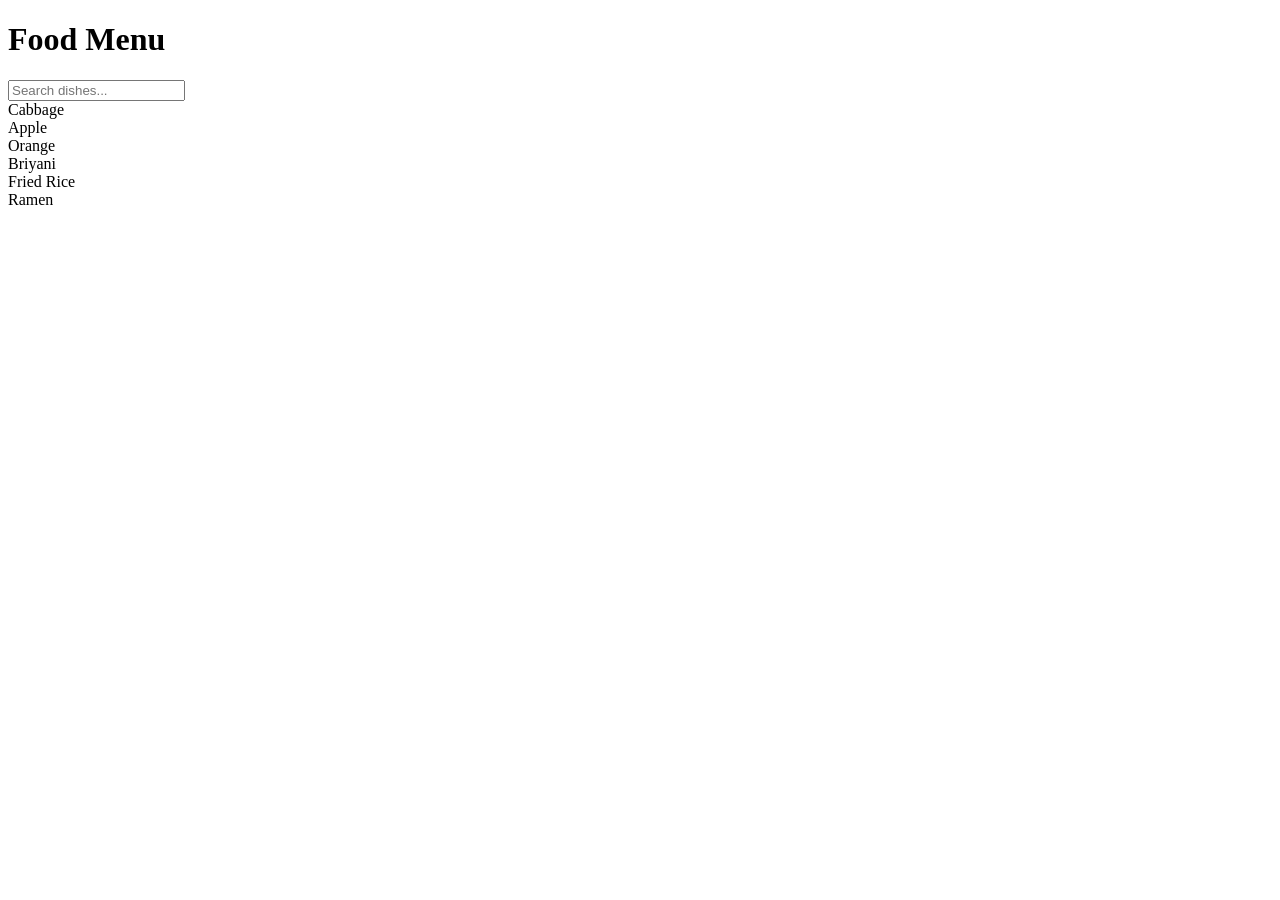
==== Frontend/public/index.html @ 2bcb6a88 "Adding database, tweaked with Styling options" ====
<!DOCTYPE html>
<html lang="en">
<head>
    <meta charset="UTF-8">
    <meta name="viewport" content="width=device-width, initial-scale=1.0">
    <title>Online Food Ordering System</title>
    <link rel="stylesheet" href="../src/Styles/Styles.css">
</head>
<body>
    <header class="site-header">
        <div class="header-inner">
            <h1 class="text-center">Food Menu</h1>
            <div class="search-wrap">
                <input class="search" type="search" placeholder="Search dishes..." aria-label="Search dishes">
            </div>
        </div>
    </header>

    <main class="main-area">
        <div class="container">
            <div class="card card--veg">Cabbage</div>
            <div class="card card--fruit">Apple</div>
            <div class="card card--fruit">Orange</div>
            <div class="card card--briyani">Briyani</div>
            <div class="card card--fried">Fried Rice</div>
            <div class="card card--ramen">Ramen</div>
        </div>
    </main>
</body>
</html>
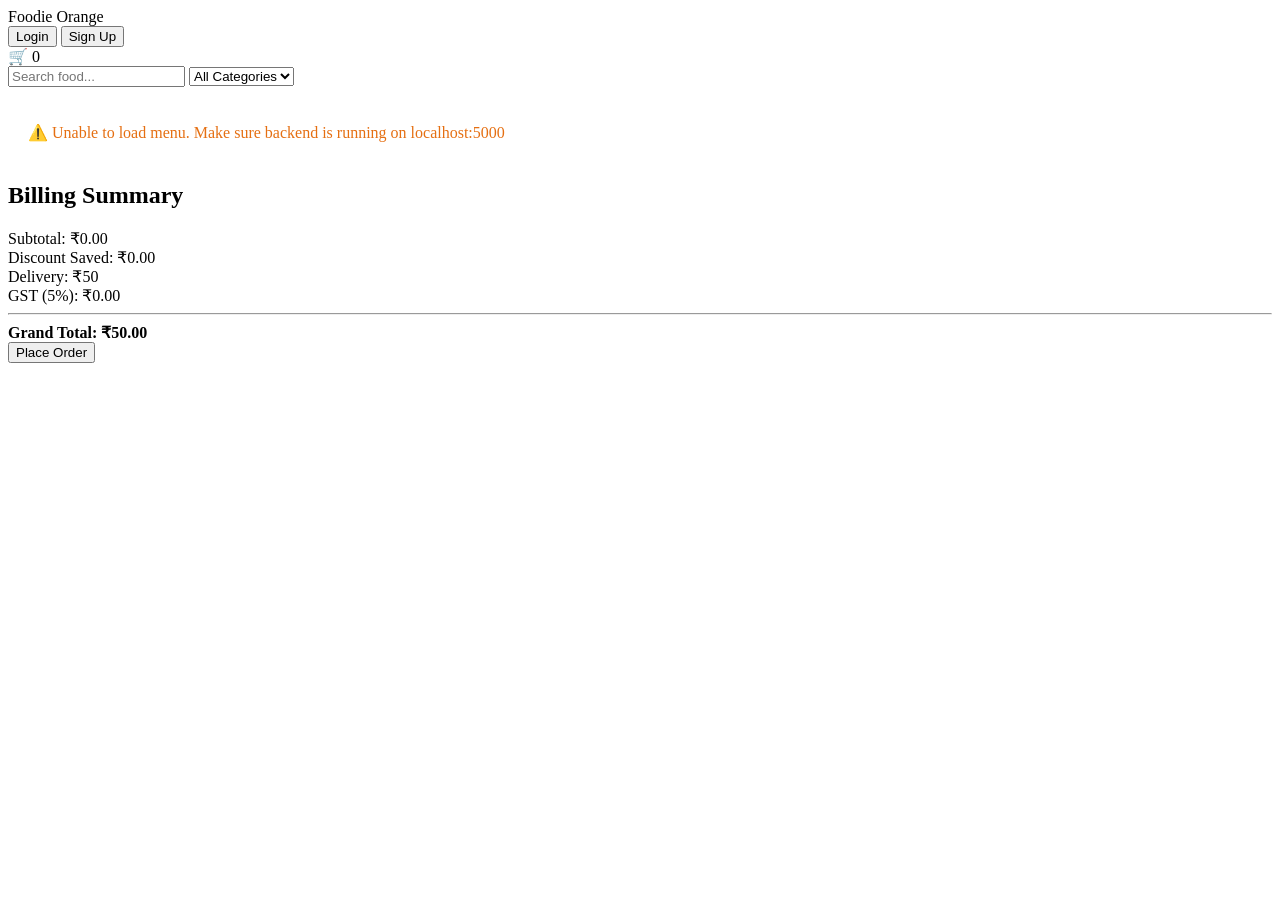
==== commit c7aab80c: "Add login and signup buttons to header Added navigation buttons for login and signup." ====
--- a/Frontend/public/index.html
+++ b/Frontend/public/index.html
@@ -1,30 +1,278 @@
 <!DOCTYPE html>
 <html lang="en">
 <head>
-    <meta charset="UTF-8">
-    <meta name="viewport" content="width=device-width, initial-scale=1.0">
-    <title>Online Food Ordering System</title>
-    <link rel="stylesheet" href="../src/Styles/Styles.css">
+<meta charset="UTF-8">
+<meta name="viewport" content="width=device-width, initial-scale=1.0">
+<title>Foodie Orange Pro</title>
+<link rel="stylesheet" href="./Styles.css">
 </head>
 <body>
-    <header class="site-header">
-        <div class="header-inner">
-            <h1 class="text-center">Food Menu</h1>
-            <div class="search-wrap">
-                <input class="search" type="search" placeholder="Search dishes..." aria-label="Search dishes">
-            </div>
-        </div>
-    </header>
-
-    <main class="main-area">
-        <div class="container">
-            <div class="card card--veg">Cabbage</div>
-            <div class="card card--fruit">Apple</div>
-            <div class="card card--fruit">Orange</div>
-            <div class="card card--briyani">Briyani</div>
-            <div class="card card--fried">Fried Rice</div>
-            <div class="card card--ramen">Ramen</div>
-        </div>
-    </main>
+
+<header>
+
+<div class="logo">Foodie Orange</div>
+
+<div class="nav-buttons">
+<button onclick="location.href='login.html'">Login</button>
+<button onclick="location.href='signup.html'">Sign Up</button>
+
+<div class="cart-icon" onclick="toggleCart()">🛒
+<span class="badge" id="count">0</span>
+</div>
+
+</div>
+
+</header>
+
+<div class="controls">
+<input type="text" id="search" placeholder="Search food...">
+<select id="category">
+<option value="all">All Categories</option>
+<option value="Indian">Indian</option>
+<option value="Chinese">Chinese</option>
+<option value="Italian">Italian</option>
+<option value="FastFood">Fast Food</option>
+<option value="Dessert">Dessert</option>
+<option value="Beverage">Beverage</option>
+</select>
+</div>
+
+<div class="container">
+<div class="food-grid" id="food"></div>
+
+<div class="cart" id="cart">
+<h2>Billing Summary</h2>
+<div id="cartItems"></div>
+<div class="summary" id="summary"></div>
+<button class="place-btn" onclick="placeOrder()">Place Order</button>
+</div>
+</div>
+
+<script>
+
+// API Configuration
+const API_URL = 'http://localhost:5000/api';
+
+let foods = [];
+let cart = JSON.parse(localStorage.getItem("cart")) || {};
+
+// ===========================
+// FETCH DATA FROM BACKEND
+// ===========================
+
+// Fetch all foods from backend
+async function fetchFoods() {
+  try {
+    const response = await fetch(`${API_URL}/foods`);
+    if (!response.ok) throw new Error('Failed to fetch foods');
+    
+    const result = await response.json();
+    foods = result.data || [];
+    renderFoods();
+  } catch (error) {
+    console.error('Error fetching foods:', error);
+    document.getElementById("food").innerHTML = '<p style="padding: 20px; color: #e56f12;">⚠️ Unable to load menu. Make sure backend is running on localhost:5000</p>';
+  }
+}
+
+// Fetch categories and populate dropdown
+async function fetchCategories() {
+  try {
+    const response = await fetch(`${API_URL}/categories`);
+    if (!response.ok) throw new Error('Failed to fetch categories');
+    
+    const result = await response.json();
+    const categorySelect = document.getElementById("category");
+    
+    // Clear existing options except "All"
+    while (categorySelect.options.length > 1) {
+      categorySelect.remove(1);
+    }
+    
+    // Add categories from backend
+    result.categories.forEach(cat => {
+      const option = document.createElement("option");
+      option.value = cat;
+      option.textContent = cat;
+      categorySelect.appendChild(option);
+    });
+  } catch (error) {
+    console.error('Error fetching categories:', error);
+  }
+}
+
+// ===========================
+// RENDER FUNCTIONS
+// ===========================
+
+function renderFoods() {
+  let grid = document.getElementById("food");
+  grid.innerHTML = "";
+  let search = document.getElementById("search").value.toLowerCase();
+  let cat = document.getElementById("category").value;
+
+  foods.filter(f => {
+    return f.name.toLowerCase().includes(search) &&
+      (cat == "all" || f.category == cat);
+  }).forEach(food => {
+    let finalPrice = Math.floor(food.price - (food.price * food.discount / 100));
+    grid.innerHTML += `
+      <div class="card">
+        <div class="discount">${food.discount}% OFF</div>
+        <h4>${food.name}</h4>
+        <div class="old-price">₹${food.price}</div>
+        <div class="new-price">₹${finalPrice}</div>
+        <button class="add-btn" onclick="addToCart(${food.id})">Add</button>
+      </div>`;
+  });
+}
+
+function addToCart(id) {
+  let item = foods.find(f => f.id == id);
+  let finalPrice = Math.floor(item.price - (item.price * item.discount / 100));
+
+  if (cart[id]) cart[id].qty++;
+  else cart[id] = { ...item, finalPrice: finalPrice, qty: 1 };
+
+  saveCart();
+  renderCart();
+}
+
+function renderCart() {
+  let div = document.getElementById("cartItems");
+  div.innerHTML = "";
+  let subtotal = 0;
+  let originalTotal = 0;
+  let totalQty = 0;
+
+  Object.values(cart).forEach(item => {
+    let original = item.price * item.qty;
+    let discounted = item.finalPrice * item.qty;
+
+    originalTotal += original;
+    subtotal += discounted;
+    totalQty += item.qty;
+
+    div.innerHTML += `
+      <div style="display:flex;justify-content:space-between;margin-bottom:8px;">
+        <span>${item.name} (${item.qty})</span>
+        <span>₹${discounted}</span>
+      </div>`;
+  });
+
+  let discountSaved = originalTotal - subtotal;
+  let delivery = 50;
+  let tax = subtotal * 0.05;
+  let total = subtotal + delivery + tax;
+
+  document.getElementById("summary").innerHTML = `
+    Subtotal: ₹${subtotal.toFixed(2)}<br>
+    Discount Saved: ₹${discountSaved.toFixed(2)}<br>
+    Delivery: ₹${delivery}<br>
+    GST (5%): ₹${tax.toFixed(2)}<br>
+    <hr>
+    <b>Grand Total: ₹${total.toFixed(2)}</b>
+  `;
+
+  document.getElementById("count").innerText = totalQty;
+}
+
+function saveCart() {
+  localStorage.setItem("cart", JSON.stringify(cart));
+}
+
+// ===========================
+// ORDER MANAGEMENT
+// ===========================
+
+async function placeOrder() {
+  if (Object.keys(cart).length === 0) {
+    alert("Your cart is empty!");
+    return;
+  }
+
+  let subtotal = 0;
+  let items = [];
+  let orderDetails = "";
+
+  Object.values(cart).forEach(item => {
+    let total = item.finalPrice * item.qty;
+    subtotal += total;
+    items.push({
+      id: item.id,
+      name: item.name,
+      price: item.price,
+      discount: item.discount,
+      finalPrice: item.finalPrice,
+      quantity: item.qty,
+      total: total
+    });
+    orderDetails += `${item.name} x${item.qty} - ₹${total}\n`;
+  });
+
+  let delivery = 50;
+  let tax = subtotal * 0.05;
+  let grand = subtotal + delivery + tax;
+
+  try {
+    // Send order to backend
+    const response = await fetch(`${API_URL}/orders`, {
+      method: 'POST',
+      headers: {
+        'Content-Type': 'application/json'
+      },
+      body: JSON.stringify({
+        items: items,
+        subtotal: subtotal,
+        delivery: delivery,
+        tax: tax,
+        grandTotal: grand
+      })
+    });
+
+    if (!response.ok) throw new Error('Failed to place order');
+
+    const result = await response.json();
+    
+    let message = "Order ID: " + result.orderId + "\n\n";
+    message += orderDetails;
+    message += `\nDelivery: ₹${delivery}`;
+    message += `\nGST (5%): ₹${tax.toFixed(2)}`;
+    message += `\nGrand Total: ₹${grand.toFixed(2)}`;
+    message += `\n\nOrder Placed Successfully! 🎉`;
+    message += `\nStatus: ${result.message}`;
+
+    alert(message);
+
+    // Clear cart
+    cart = {};
+    saveCart();
+    renderCart();
+  } catch (error) {
+    console.error('Error placing order:', error);
+    alert("⚠️ Failed to place order. Make sure backend is running on localhost:5000\n\nError: " + error.message);
+  }
+}
+
+function toggleCart() {
+  document.getElementById("cart").classList.toggle("open");
+}
+
+// ===========================
+// EVENT LISTENERS
+// ===========================
+
+document.getElementById("search").addEventListener("input", renderFoods);
+document.getElementById("category").addEventListener("change", renderFoods);
+
+// Initialize app
+window.addEventListener('load', () => {
+  fetchCategories();
+  fetchFoods();
+  renderCart();
+});
+
+</script>
+
 </body>
 </html>
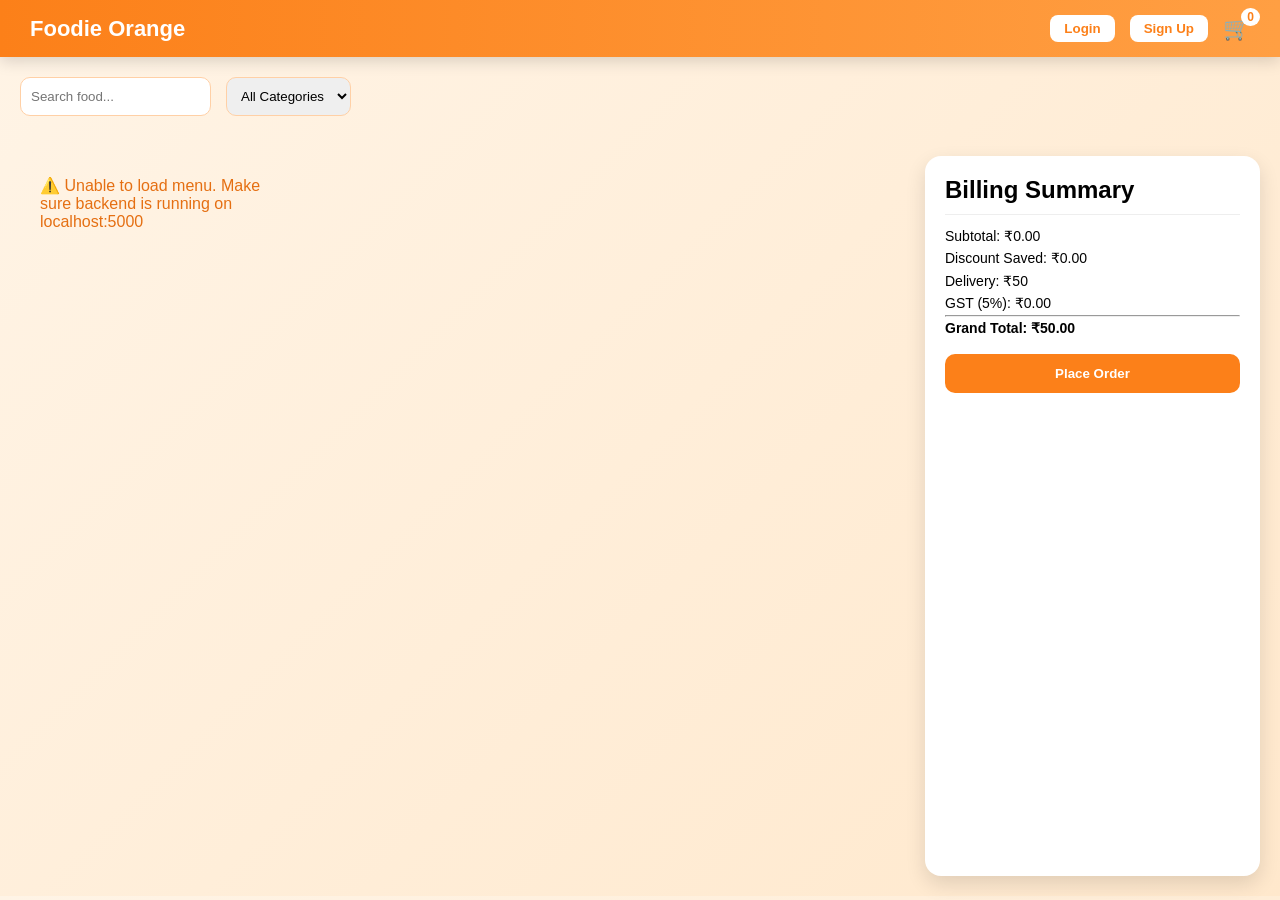
==== commit cde7a8db: "Fix conditional rendering of discount in food cards" ====
--- a/Frontend/public/index.html
+++ b/Frontend/public/index.html
@@ -4,7 +4,7 @@
 <meta charset="UTF-8">
 <meta name="viewport" content="width=device-width, initial-scale=1.0">
 <title>Foodie Orange Pro</title>
-<link rel="stylesheet" href="./Styles.css">
+<link rel="stylesheet" href="../src/Styles/Styles.css">
 </head>
 <body>
 
@@ -12,8 +12,10 @@
 
 <div class="logo">Foodie Orange</div>
 
-<div class="nav-buttons">
+<div class="nav-right">
+
 <button onclick="location.href='login.html'">Login</button>
+
 <button onclick="location.href='signup.html'">Sign Up</button>
 
 <div class="cart-icon" onclick="toggleCart()">🛒
@@ -118,13 +120,17 @@
     let finalPrice = Math.floor(food.price - (food.price * food.discount / 100));
     grid.innerHTML += `
       <div class="card">
-        <div class="discount">${food.discount}% OFF</div>
+        ${food.discount ? `<div class="discount">${food.discount}% OFF</div>` : ""}
         <h4>${food.name}</h4>
         <div class="old-price">₹${food.price}</div>
         <div class="new-price">₹${finalPrice}</div>
         <button class="add-btn" onclick="addToCart(${food.id})">Add</button>
       </div>`;
   });
+
+  if(grid.innerHTML === ""){
+    grid.innerHTML = "<p style='padding:20px'>No food found</p>";
+  }
 }
 
 function addToCart(id) {
@@ -242,8 +248,9 @@
     message += `\n\nOrder Placed Successfully! 🎉`;
     message += `\nStatus: ${result.message}`;
 
-    alert(message);
-
+    localStorage.setItem("lastOrder", message);
+    window.location.href = "receipt.html";
+    
     // Clear cart
     cart = {};
     saveCart();
--- a/Frontend/src/Styles/Styles.css
+++ b/Frontend/src/Styles/Styles.css
@@ -0,0 +1,346 @@
+:root{
+--primary:#fc8019;
+--primary-dark:#e56f12;
+--bg1:#fff4e6;
+--bg2:#ffe8cc;
+--dark:#222;
+}
+
+*{
+margin:0;
+padding:0;
+box-sizing:border-box;
+font-family:'Segoe UI',sans-serif;
+}
+
+body{
+background:linear-gradient(135deg,var(--bg1),var(--bg2));
+}
+
+/* HEADER */
+header{
+position:sticky;
+top:0;
+background:linear-gradient(to right,#fc8019,#ff9f43);
+color:#fff;
+display:flex;
+justify-content:space-between;
+align-items:center;
+padding:15px 30px;
+box-shadow:0 4px 15px rgba(0,0,0,0.15);
+z-index:1000;
+}
+
+.logo{
+font-size:22px;
+font-weight:bold;
+}
+
+/* RIGHT NAV (LOGIN / SIGNUP / CART) */
+
+.nav-right{
+display:flex;
+align-items:center;
+gap:15px;
+}
+
+.nav-right button{
+background:#fff;
+color:#fc8019;
+border:none;
+padding:6px 14px;
+border-radius:8px;
+font-weight:bold;
+cursor:pointer;
+transition:0.3s;
+}
+
+.nav-right button:hover{
+background:#ffe0c2;
+}
+
+.cart-icon{
+position:relative;
+cursor:pointer;
+font-size:22px;
+}
+
+.badge{
+position:absolute;
+top:-8px;
+right:-10px;
+background:#fff;
+color:#fc8019;
+font-size:12px;
+padding:2px 6px;
+border-radius:50%;
+font-weight:bold;
+}
+
+/* CONTROLS */
+
+.controls{
+padding:20px;
+display:flex;
+gap:15px;
+flex-wrap:wrap;
+}
+
+.controls input,
+.controls select{
+padding:10px;
+border-radius:10px;
+border:1px solid #ffd0a6;
+}
+
+/* LAYOUT */
+
+.container{
+display:flex;
+padding:20px;
+gap:20px;
+}
+
+.food-grid{
+flex:3;
+display:grid;
+grid-template-columns:repeat(auto-fill,minmax(240px,1fr));
+gap:20px;
+}
+
+.card{
+background:#fff;
+border-radius:16px;
+box-shadow:0 8px 20px rgba(0,0,0,0.08);
+padding:20px;
+transition:0.3s;
+}
+
+.card:hover{
+transform:translateY(-5px);
+}
+
+.discount{
+background:#fc8019;
+color:#fff;
+padding:4px 10px;
+border-radius:20px;
+font-size:12px;
+display:inline-block;
+margin-bottom:8px;
+}
+
+.old-price{
+text-decoration:line-through;
+color:#888;
+font-size:14px;
+}
+
+.new-price{
+font-weight:bold;
+color:#222;
+}
+
+.add-btn{
+background:#fc8019;
+color:#fff;
+border:none;
+padding:8px 15px;
+border-radius:8px;
+cursor:pointer;
+margin-top:8px;
+}
+
+.add-btn:hover{
+background:#e56f12;
+}
+
+/* CART */
+
+.cart{
+flex:1;
+background:#fff;
+border-radius:16px;
+box-shadow:0 8px 20px rgba(0,0,0,0.12);
+padding:20px;
+height:80vh;
+overflow:auto;
+position:sticky;
+top:90px;
+}
+
+.summary{
+border-top:1px solid #eee;
+padding-top:10px;
+margin-top:10px;
+font-size:14px;
+line-height:1.6;
+}
+
+.place-btn{
+background:#fc8019;
+color:#fff;
+border:none;
+width:100%;
+padding:12px;
+border-radius:10px;
+margin-top:15px;
+cursor:pointer;
+font-weight:bold;
+}
+
+.place-btn:hover{
+background:#e56f12;
+}
+
+/* MOBILE */
+
+@media(max-width:768px){
+
+.container{
+flex-direction:column;
+}
+
+.cart{
+position:fixed;
+bottom:-100%;
+left:0;
+width:100%;
+height:60%;
+transition:0.4s;
+border-radius:20px 20px 0 0;
+z-index:999;
+}
+
+.cart.open{
+bottom:0;
+}
+
+}
+
+/* ============================================
+   UTILITY CLASSES
+   ============================================ */
+
+.text-center{
+text-align:center;
+}
+
+.text-bold{
+font-weight:700;
+}
+
+.text-muted{
+color:#999;
+}
+
+.mb-20{
+margin-bottom:20px;
+}
+
+.mt-20{
+margin-top:20px;
+}
+
+.p-20{
+padding:20px;
+}
+
+.rounded{
+border-radius:10px;
+}
+
+.shadow{
+box-shadow:0 4px 15px rgba(0,0,0,0.1);
+}
+/* ============================================
+   AUTH PAGES (LOGIN / SIGNUP)
+   ============================================ */
+
+.auth-box{
+width:320px;
+margin:100px auto;
+padding:25px;
+background:#fff;
+border-radius:12px;
+box-shadow:0 8px 20px rgba(0,0,0,0.1);
+text-align:center;
+}
+
+.auth-box h2{
+margin-bottom:15px;
+color:#fc8019;
+}
+
+.auth-box input{
+width:100%;
+padding:10px;
+margin:10px 0;
+border-radius:8px;
+border:1px solid #ffd0a6;
+}
+
+.auth-box button{
+background:#fc8019;
+color:#fff;
+border:none;
+padding:10px;
+width:100%;
+border-radius:8px;
+cursor:pointer;
+font-weight:bold;
+}
+
+.auth-box button:hover{
+background:#e56f12;
+}
+/* ============================================
+   RECEIPT PAGE
+   ============================================ */
+
+.receipt-card{
+width:500px;
+margin:60px auto;
+background:#fff;
+padding:25px;
+border-radius:12px;
+box-shadow:0 8px 20px rgba(0,0,0,0.1);
+}
+
+.receipt-card h2{
+color:#fc8019;
+margin-bottom:15px;
+}
+/* ============================================
+   ADD-ON SLIDER
+   ============================================ */
+
+.addon-container{
+display:flex;
+align-items:center;
+gap:10px;
+margin-top:15px;
+}
+
+.addon-slider{
+display:flex;
+overflow-x:auto;
+gap:10px;
+padding:10px;
+scroll-behavior:smooth;
+scrollbar-width:none;
+}
+
+.addon-slider::-webkit-scrollbar{
+display:none;
+}
+
+.addon-card{
+min-width:120px;
+background:#fff4e6;
+padding:10px;
+border-radius:10px;
+text-align:center;
+box-shadow:0 4px 10px rgba(0,0,0,0.1);
+font-size:14px;
+}
